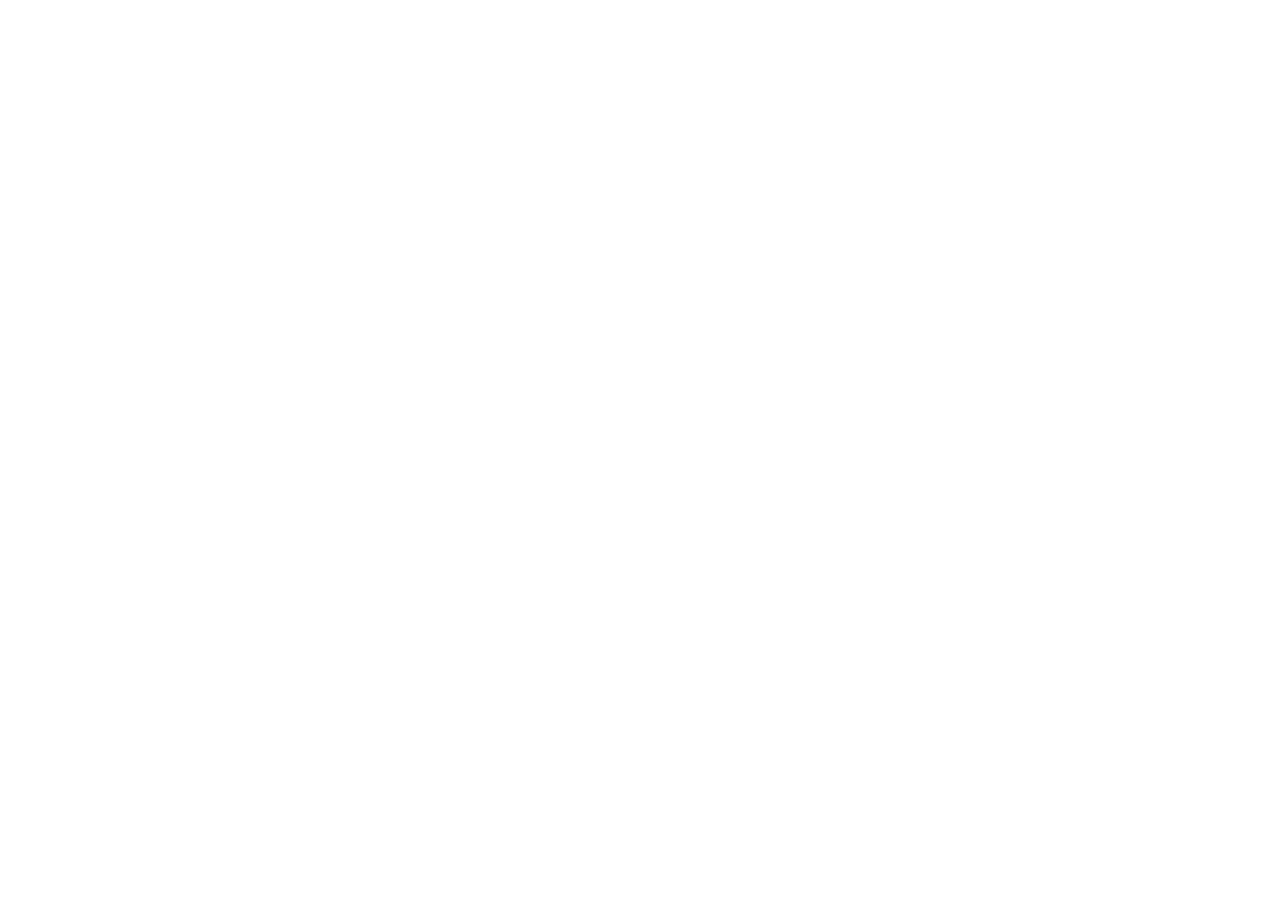
==== index.html @ 99a8cd46 "Create index.html" ====
<!DOCTYPE html>
<html>
  <head>
    <title>Leaflet example | CartoDB.js</title>
    <meta name="viewport" content="initial-scale=1.0, user-scalable=no" />
    <meta http-equiv="content-type" content="text/html; charset=UTF-8"/>
   
    <style>
      html, body, #map {
        height: 100%;
        padding: 0;
        margin: 0;
      }
    </style>
    <link rel="stylesheet" href="http://libs.cartocdn.com/cartodb.js/v3/themes/css/cartodb.css" />
    <!--[if lte IE 8]>
      <link rel="stylesheet" href="http://libs.cartocdn.com/cartodb.js/v2/themes/css/cartodb.ie.css" />
    <![endif]-->
  </head>
  <body>
    <div id="map"></div>
    
    <!-- include cartodb.js library -->
    <script src="http://libs.cartocdn.com/cartodb.js/v3/cartodb.js"></script>

    <script>
      function main() {
         var map = L.map('map').setView([37.762193, -122.450218], 11);
       
    var mapboxUrl = 'http://a.tiles.mapbox.com/v3/krdyke.map-4s0hcgwp/{z}/{x}/{y}.png';
    var mapbox = new L.TileLayer(mapboxUrl,{
         maxZoom:18,
         attribution:'Map imagery from Mapbox and &copy OpenStreetMap',
         subdomains:['a','b','c','d']
        });
     
    map.addLayer(mapbox);

        cartodb.createLayer(map, 'http://ojack.cartodb.com/api/v2/viz/a8089c3e-ecbc-11e2-b14f-cf3d2e2a7b00/viz.json')
         .addTo(map)
         .on('done', function(layer) {

          layer.setInteraction(true);

          layer.on('featureOver', function(e, pos, latlng, data) {
            cartodb.log.log(e, pos, latlng, data);
          });

          layer.on('error', function(err) {
            cartodb.log.log('error: ' + err);
          });
        }).on('error', function() {
          cartodb.log.log("some error occurred");
        });
      }

      // you could use $(window).load(main);
      window.onload = main;
    </script>
  </body>
</html>
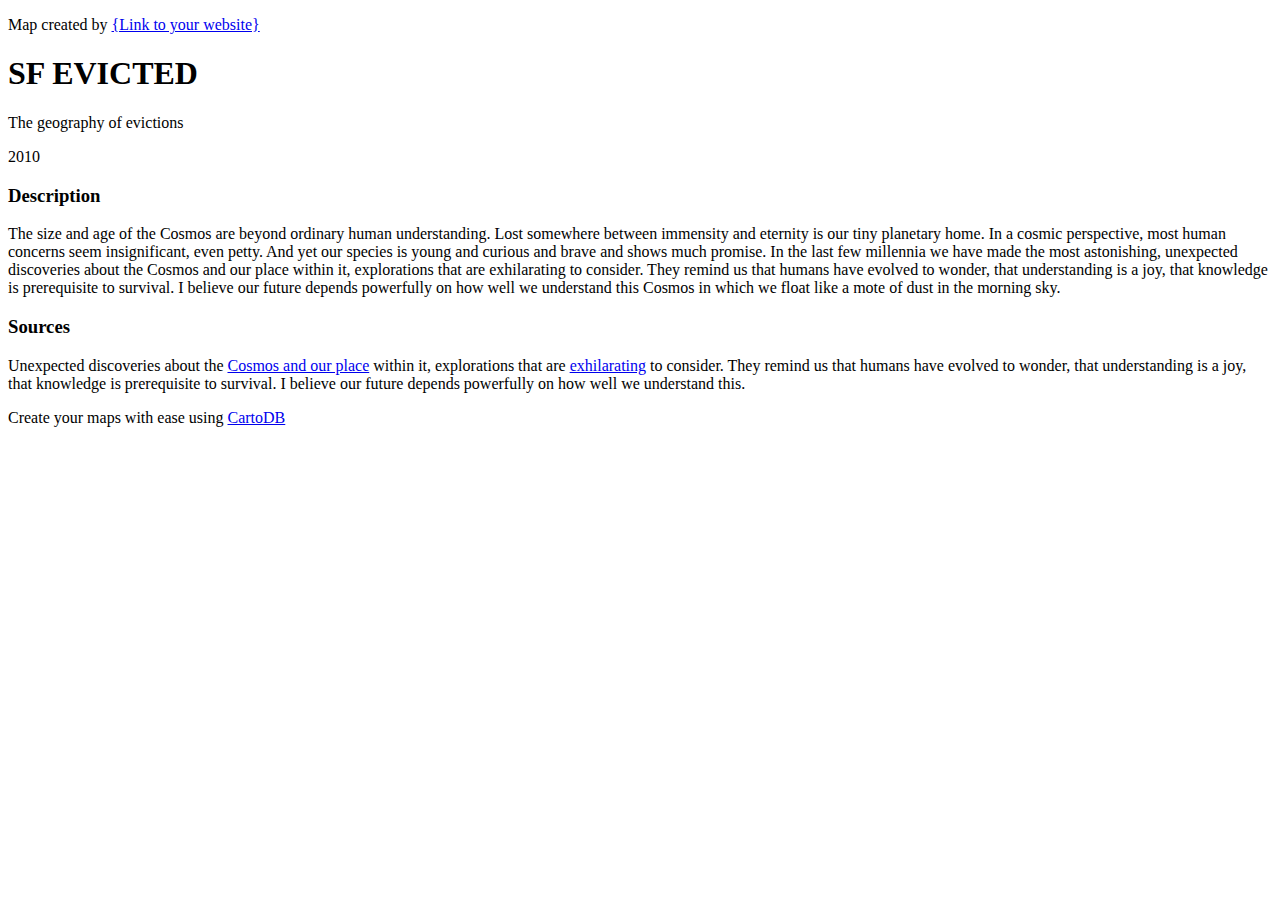
==== commit dbb66b11: "added animated files" ====
--- a/index.html
+++ b/index.html
@@ -1,33 +1,81 @@
 <!DOCTYPE html>
-<html>
+<html lang="en">
   <head>
-    <title>Leaflet example | CartoDB.js</title>
-    <meta name="viewport" content="initial-scale=1.0, user-scalable=no" />
-    <meta http-equiv="content-type" content="text/html; charset=UTF-8"/>
-   
-    <style>
-      html, body, #map {
-        height: 100%;
-        padding: 0;
-        margin: 0;
-      }
-    </style>
-    <link rel="stylesheet" href="http://libs.cartocdn.com/cartodb.js/v3/themes/css/cartodb.css" />
+    <meta charset="utf-8">
+    <!--Edit the title of the page-->
+    <title>Your page title goes here</title>
+    <meta name="description" content="">
+    <meta name="author" content="">
+    <meta name="viewport" content="width=device-width, initial-scale=1, maximum-scale=1">
+    <link rel="stylesheet" href="http://libs.cartocdn.com/cartodb.js/v2/themes/css/cartodb.css" />
+    <link rel="stylesheet" href="css/jquery-ui.min.css">
     <!--[if lte IE 8]>
       <link rel="stylesheet" href="http://libs.cartocdn.com/cartodb.js/v2/themes/css/cartodb.ie.css" />
     <![endif]-->
+    <!--Switch between the different themes changing the stylesheet below - light-theme.css |dark-theme.css -->
+    <link rel="stylesheet" href="css/light-theme.css">
+    <link rel="stylesheet" href="css/makeitresponsive.css">
+    <script src="http://libs.cartocdn.com/cartodb.js/v3/cartodb.js"></script>
+
+  <script src="js/jquery.ui.core.js"></script>
+  <script src="js/jquery.ui.widget.js"></script>
+  <script src="js/jquery.ui.mouse.js"></script>
+  <script src="js/jquery.ui.slider.js"></script>
   </head>
   <body>
-    <div id="map"></div>
-    
-    <!-- include cartodb.js library -->
-    <script src="http://libs.cartocdn.com/cartodb.js/v3/cartodb.js"></script>
 
-    <script>
-      function main() {
-         var map = L.map('map').setView([37.762193, -122.450218], 11);
+    <div class="map" id="map"></div>
+
+    <div class="sidepanel">
+      <div class="wrapper">
+        <div class="context subheader">
+          <p>Map created by <a href="#">{Link to your website}</a></p>
+        </div>
+        <h1>SF EVICTED</h1>
+        <p>The geography of evictions</p>
+        <div id="slider"></div>
+        <p id="year">2010</p>
+        <!--Copy and paste the div below for creating content blocks-->
+        <h3>Description</h3>
+        <p>The size and age of the Cosmos are beyond ordinary human understanding. Lost somewhere between immensity and eternity is our tiny planetary home. In a cosmic perspective, most human concerns seem insignificant, even petty. And yet our species is young and curious and brave and shows much promise. In the last few millennia we have made the most astonishing, unexpected discoveries about the Cosmos and our place within it, explorations that are exhilarating to consider. They remind us that humans have evolved to wonder, that understanding is a joy, that knowledge is prerequisite to survival. I believe our future depends powerfully on how well we understand this Cosmos in which we float like a mote of dust in the morning sky.</p>
+
+        <h3>Sources</h3>
+        <p>Unexpected discoveries about the <a href="#">Cosmos and our place</a> within it, explorations that are <a href="#">exhilarating</a> to consider. They remind us that humans have evolved to wonder, that understanding is a joy, that knowledge is prerequisite to survival. I believe our future depends powerfully on how well we understand this.</p>
+
+        <div class="context footer">
+          <p>Create your maps with ease using <a href="http://cartodb.com">CartoDB</a></p></p>
+        </div>
+      </div>
+    </div>
+
+    <!--Change the URL below in order to change the map that is being shown.
+    Go to your map in CartoDB, click on share, and copy the URL undert the API section
+    Check the cartodb.js documentation for more info
+    http://developers.cartodb.com/documentation/cartodb-js.html-->
+    <script type="text/javascript">
+
+    var sublayers = [];
+
+     $(function() {
+    $( "#slider" ).slider({ max: 2013, min:2000, change: function( event, ui ) {
+       // alert("moved " + $( "#slider" ).slider( "value" ));
+        updateMap( $( "#slider" ).slider( "value" ));
+      }
+     });
+  });
+
+  function updateMap(currYear){
+    $("#year").html(currYear);
+    sublayers[0].setSQL("SELECT * FROM condo_lottery_97_to_12 WHERE year < "+ currYear);
+
+  }
+
+  function main() {
+        var map = L.map('map').setView([37.762193, -122.450218], 11);
+         var numTables = 3;
+         
        
-    var mapboxUrl = 'http://a.tiles.mapbox.com/v3/krdyke.map-4s0hcgwp/{z}/{x}/{y}.png';
+    var mapboxUrl = 'https://dnv9my2eseobd.cloudfront.net/v3/cartodb.map-4xtxp73f/{z}/{x}/{y}.png';
     var mapbox = new L.TileLayer(mapboxUrl,{
          maxZoom:18,
          attribution:'Map imagery from Mapbox and &copy OpenStreetMap',
@@ -36,26 +84,39 @@
      
     map.addLayer(mapbox);
 
-        cartodb.createLayer(map, 'http://ojack.cartodb.com/api/v2/viz/a8089c3e-ecbc-11e2-b14f-cf3d2e2a7b00/viz.json')
-         .addTo(map)
+   /* var url = 'http://ojack.cartodb.com/api/v2/viz/a8089c3e-ecbc-11e2-b14f-cf3d2e2a7b00/viz.json';
+    var layers;
+
+    cartodb.createVis('map', url)
+  .done(function(vis, layers) {
+
+   // layers = vis.getLayers();
+    alert(layers.length);
+     $('.button').click(function() {
+        layers[1].hide();
+          alert("clicked and hid sublayer");
+    $('.button').removeClass('selected');
+    $(this).addClass('selected');
+   // LayerActions[$(this).attr('id')]();
+  });
+  });*/
+   var condoLottery =   cartodb.createLayer(map, 'http://ojack.cartodb.com/api/v2/viz/e4e4ae8a-f659-11e2-b210-9768d5896611/viz.json').addTo(map)
          .on('done', function(layer) {
 
-          layer.setInteraction(true);
-
-          layer.on('featureOver', function(e, pos, latlng, data) {
-            cartodb.log.log(e, pos, latlng, data);
-          });
-
-          layer.on('error', function(err) {
-            cartodb.log.log('error: ' + err);
-          });
+          var sublayer = layer.getSubLayer(0);
+      sublayers.push(sublayer);
+          
         }).on('error', function() {
           cartodb.log.log("some error occurred");
         });
-      }
+
+
+       
+       }
 
       // you could use $(window).load(main);
       window.onload = main;
     </script>
+
   </body>
-</html>
+      </html>
